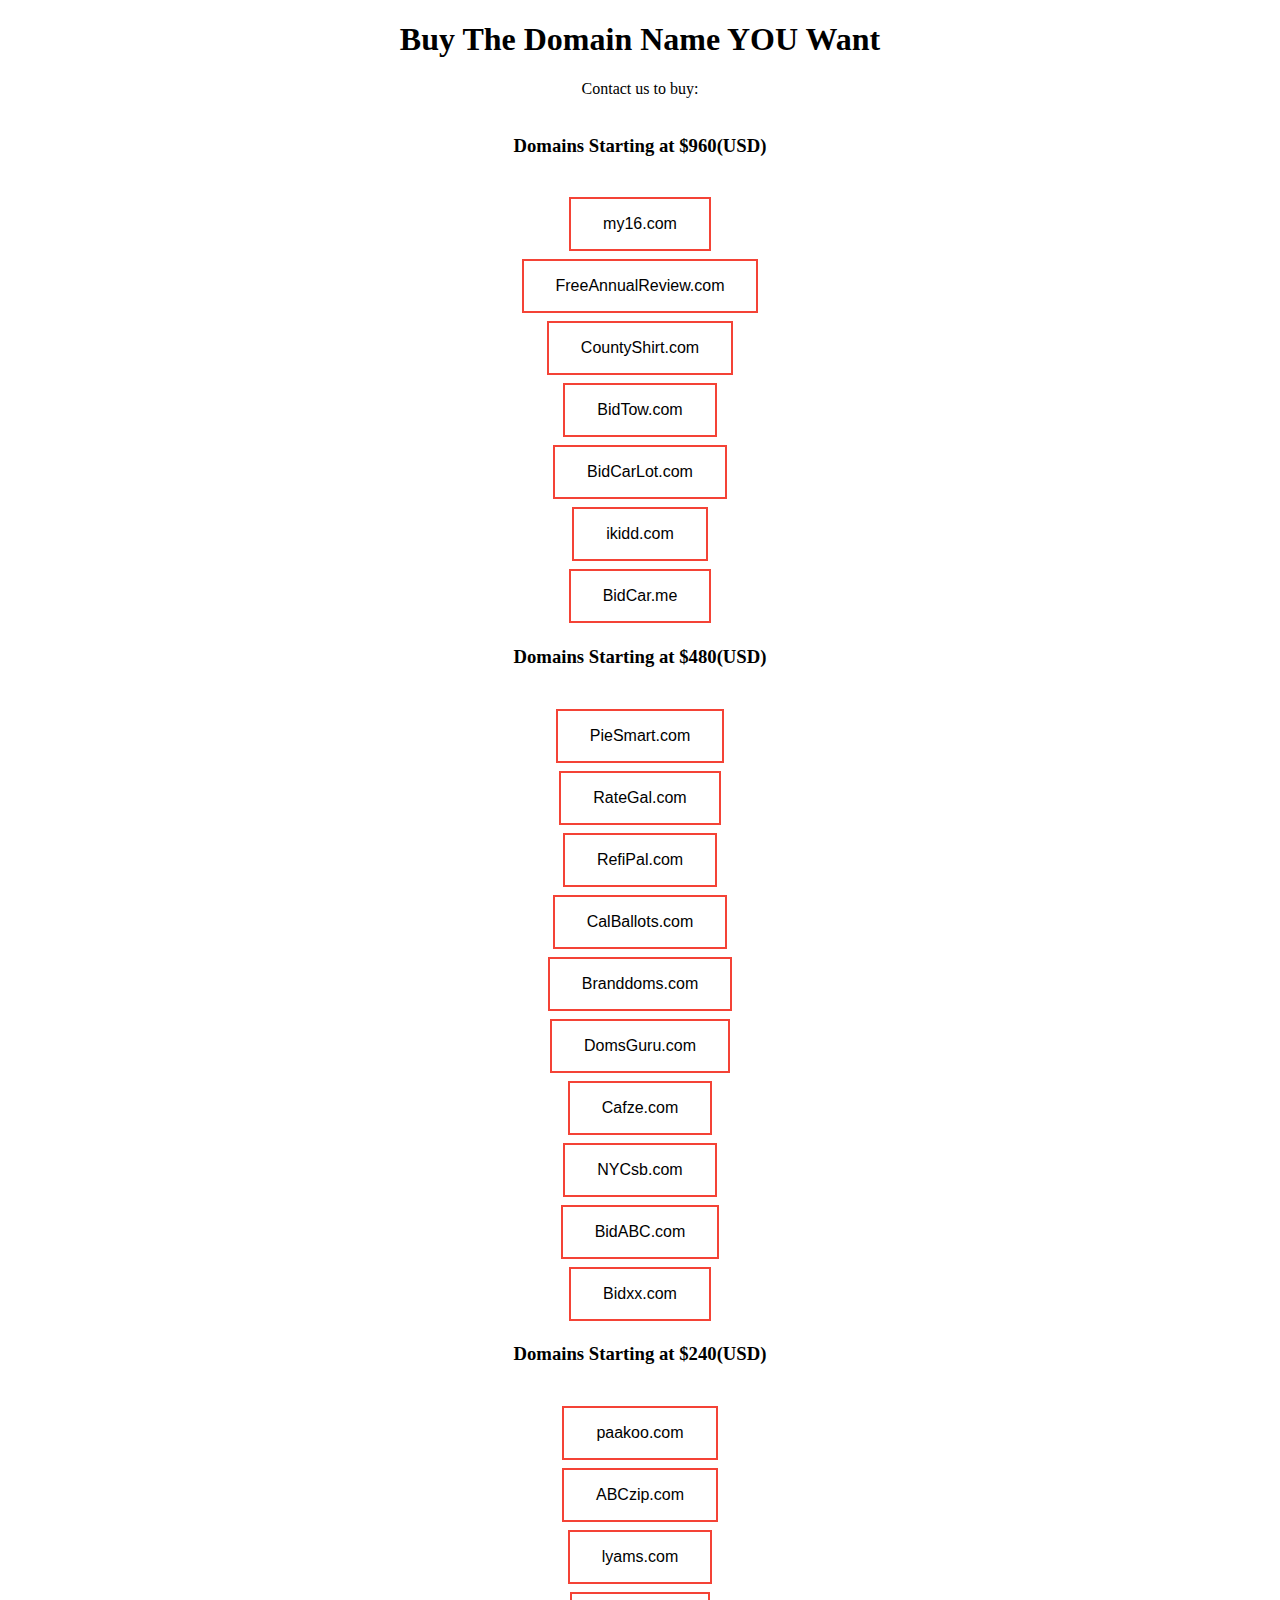
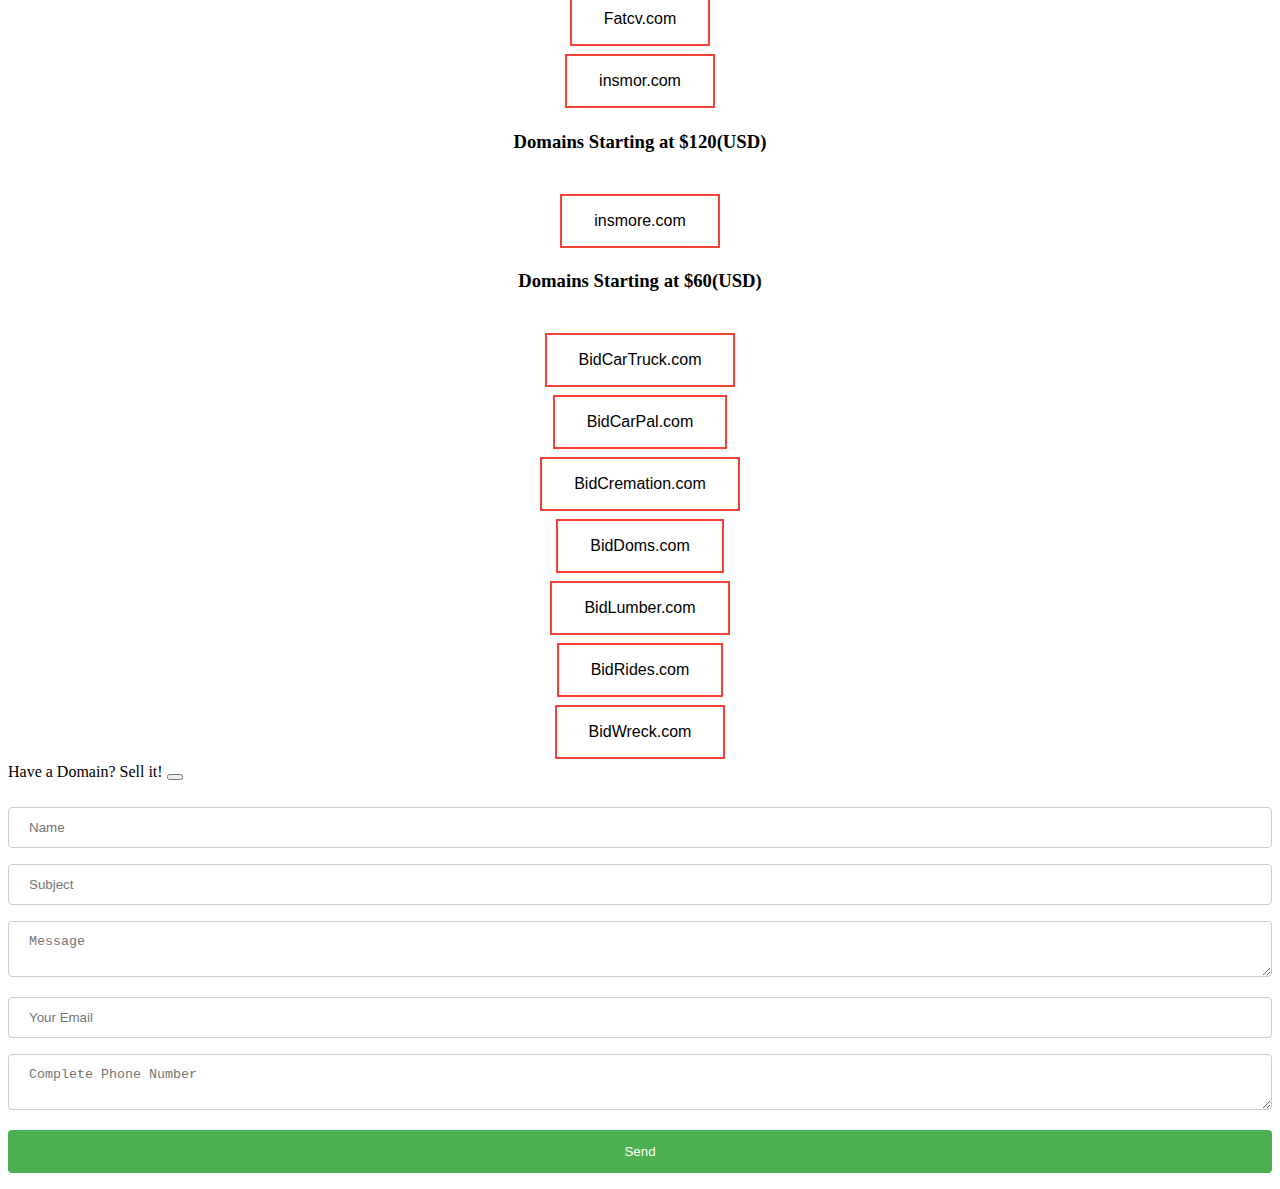
==== index.html @ a27e75c1 "Update index.html" ====
<!DOCTYPE html>
<html>
<head>
  <link rel="stylesheet" href="index.css">
<!--   <link rel="stylesheet" href="https://stackpath.bootstrapcdn.com/bootstrap/4.3.1/css/bootstrap.min.css" integrity="sha384-ggOyR0iXCbMQv3Xipma34MD+dH/1fQ784/j6cY/iJTQUOhcWr7x9JvoRxT2MZw1T" crossorigin="anonymous"> -->
  <Title>Buy The Domain Name YOU Want</Title>
  
    <div style="text-align: center;">
  <h1>Buy The Domain Name YOU Want</h1>
  </div>
  </head>
  <body onload="CreateButtons()">
    <div id="RequestNames" name="RequestNames" style="text-align: center;">
    <p1>Contact us to buy: </p1>
      <BR>
    
  </div>
      <p1>Have a Domain? Sell it!</p1>
      <button style="" onclick=""></button>
    <div style="text-align: center;">
        <script>
      var Buttonsa = [
        //Put the Most expencive at the top!
        ["Error", "100000"],
        //--Name-- -Price(USD)- -Owner-
        ["my16.com", "960", "Jim Grinnel"],
        ["FreeAnnualReview.com", "960", "Jim Grinnel"],
        ["CountyShirt.com", "960", "Jim Grinnel"],
        ["BidTow.com", "960", "Jim Grinnel"],
        ["BidCarLot.com", "960", "Jim Grinnel"],
        ["ikidd.com", "960", "Jim Grinnel"],
        ["BidCar.me", "960", "Jim Grinnel"],
        ["PieSmart.com", "480", "Jim Grinnel"],
        ["RateGal.com", "480", "Jim Grinnel"],
        ["RefiPal.com", "480", "Jim Grinnel"],
        ["CalBallots.com", "480", "Jim Grinnel"],
        ["Branddoms.com", "480", "Jim Grinnel"],
        ["DomsGuru.com", "480", "Jim Grinnel"],
        ["Cafze.com", "480", "Jim Grinnel"],
        ["NYCsb.com", "480", "Jim Grinnel"],
        ["BidABC.com", "480", "Jim Grinnel"],
        ["Bidxx.com", "480", "Jim Grinnel"],
        ["paakoo.com", "240", "Jim Grinnel"],
        ["ABCzip.com", "240", "Jim Grinnel"],
        ["lyams.com", "240", "Jim Grinnel"],
        ["Fatcv.com", "240", "Jim Grinnel"],
        ["insmor.com", "240", "Jim Grinnel"],
        ["insmore.com", "120", "Jim Grinnel"],
        ["BidCarTruck.com", "60", "Jim Grinnel"],
        ["BidCarPal.com", "60", "Jim Grinnel"],
        ["BidCremation.com", "60", "Jim Grinnel"],
        ["BidDoms.com", "60", "Jim Grinnel"],
        ["BidLumber.com", "60", "Jim Grinnel"],
        ["BidRides.com", "60", "Jim Grinnel"],
        ["BidWreck.com", "60", "Jim Grinnel"],
        
      ];
      function CreateButtons(){
        for(var i = 1; i < Buttonsa.length; i++){
          var button;
          var prevousButton = Buttonsa[i-1];
          var thisButton = Buttonsa[i];
          var objTo = document.getElementById('RequestNames');
          objTo.appendChild(document.createElement('br'));
//           console.log(Number(thisButton[1]) + Number(prevousButton[1]));
          if(Number(thisButton[1]) < Number(prevousButton[1])){
//             console.log("Yups");
             var newHeader = document.createElement("h3");
            newHeader.innerHTML = "Domains Starting at $" + thisButton[1] + "(USD)";
            objTo.appendChild(newHeader);
            objTo.appendChild(document.createElement('br'));
          }
          var inputOne = thisButton[0];
          var inputTwo = thisButton[1];
          button = document.createElement("BUTTON");
          button.innerHTML = thisButton[0];
          button.setAttribute("class", "button button3");
          button.setAttribute("id","ButtonId" + i);
          
          button.setAttribute("onClick", "FindAndRedirect("+ i+")");
//           button.onclick = GoToPage(Buttonsa[i][0], Buttonsa[i][1]);
          
          objTo.appendChild(button);
        }
      }
      
       </script>
        <BR>
    
  <form action="https://postmail.invotes.com/send"
    method="post" id="email_form">

    
    <input type="text" id="Name" name="Name" placeholder="Name" />
    <BR>
        
    <input type="text" id="subject" name="subject" placeholder="Subject" />
    <BR>
      
    <textarea name="text" id="Message" placeholder="Message"></textarea>
      <BR>
    <input type="hidden" name="access_token" value="mbf7j3qf4w3hz9mxqxo4c4jk" />
      <!-- return urls can be fully qualified -OR-
         start with / for root relative -OR-
         start with . for url relative --> 
    <input type="hidden" name="success_url" value=".?message=Email+Successfully+Sent%21&isError=0" />
    <input type="hidden" name="error_url" value=".?message=Email+could+not+be+sent.&isError=1" />
   
    <input type="text" name="reply_to"
                placeholder="Your Email" />
        <BR>
<textarea name="PhoneNumbers" id="PhoneNumbers" placeholder="Complete Phone Number"></textarea>
        
   <BR>
    <input id="submit_form" type="submit" value="Send" />
     <!-- not required, but we'd appreciate it if you'd link to us somewhere on your site -->
<!--    <p>Powered by <a href="https://postmail.invotes.com" target="_blank">PostMail</a></p> -->
</form>
     
        <script>
          document.getElementById('submit_form').onclick = function () {
            var newMessage = document.getElementById("Message").value;
        newMessage += ". I am " + document.getElementById("Name").value + ". ";
        newMessage += "My Phone Number(s) are " + document.getElementById("PhoneNumbers").value;
        document.getElementById("Message").value = newMessage;
          }
          
    var submitButton = document.getElementById("submit_form");
    var form = document.getElementById("email_form");
    form.addEventListener("submit", function (e) {
        setTimeout(function() {
            submitButton.value = "Sending...";
            submitButton.disabled = true;
        }, 1);
    });
</script> 
    
     </div>
        
          <script>
      function FindAndRedirect(TheirId){
//         for(var i = 0; i < Buttonsa.length; i++){
//           document.getElementById(""+TheirId);
          GoToPage(Buttonsa[TheirId][0], Buttonsa[TheirId][1]);
//         }
      }
            
            
      function GoToPage(a, b){
        var newText = "I am interested in "+ a;
        var newMessage = "I would like to buy the domain name, " + a + ", for its price, $" + b + "(USD). ";
        document.getElementById("subject").value = newText;
        document.getElementById("Message").value = newMessage;
        window.scrollTo(0,document.body.scrollHeight);
      }
    
    </script>
  </body>
---- index.css ----
.button {
  background-color: #4CAF50; /* Green */
  border: none;
  color: white;
  padding: 16px 32px;
  text-align: center;
  text-decoration: none;
  display: inline-block;
  font-size: 16px;
  margin: 4px 2px;
  -webkit-transition-duration: 0.4s; /* Safari */
  transition-duration: 0.4s;
  cursor: pointer;
}

.button3 {
  background-color: white; 
  color: black; 
  border: 2px solid #f44336;
}

.button3:hover {
  background-color: #f44336;
  color: white;
}

input[type=submit] {
  width: 100%;
  background-color: #4CAF50;
  color: white;
  padding: 14px 20px;
  margin: 8px 0;
  border: none;
  border-radius: 4px;
  cursor: pointer;
}

input[type=submit]:hover {
  background-color: #45a049;
}

input[type=text], select {
  width: 100%;
  padding: 12px 20px;
  margin: 8px 0;
  display: inline-block;
  border: 1px solid #ccc;
  border-radius: 4px;
  box-sizing: border-box;
}

textarea, select {
  width: 100%;
  padding: 12px 20px;
  margin: 8px 0;
  display: inline-block;
  border: 1px solid #ccc;
  border-radius: 4px;
  box-sizing: border-box;
}
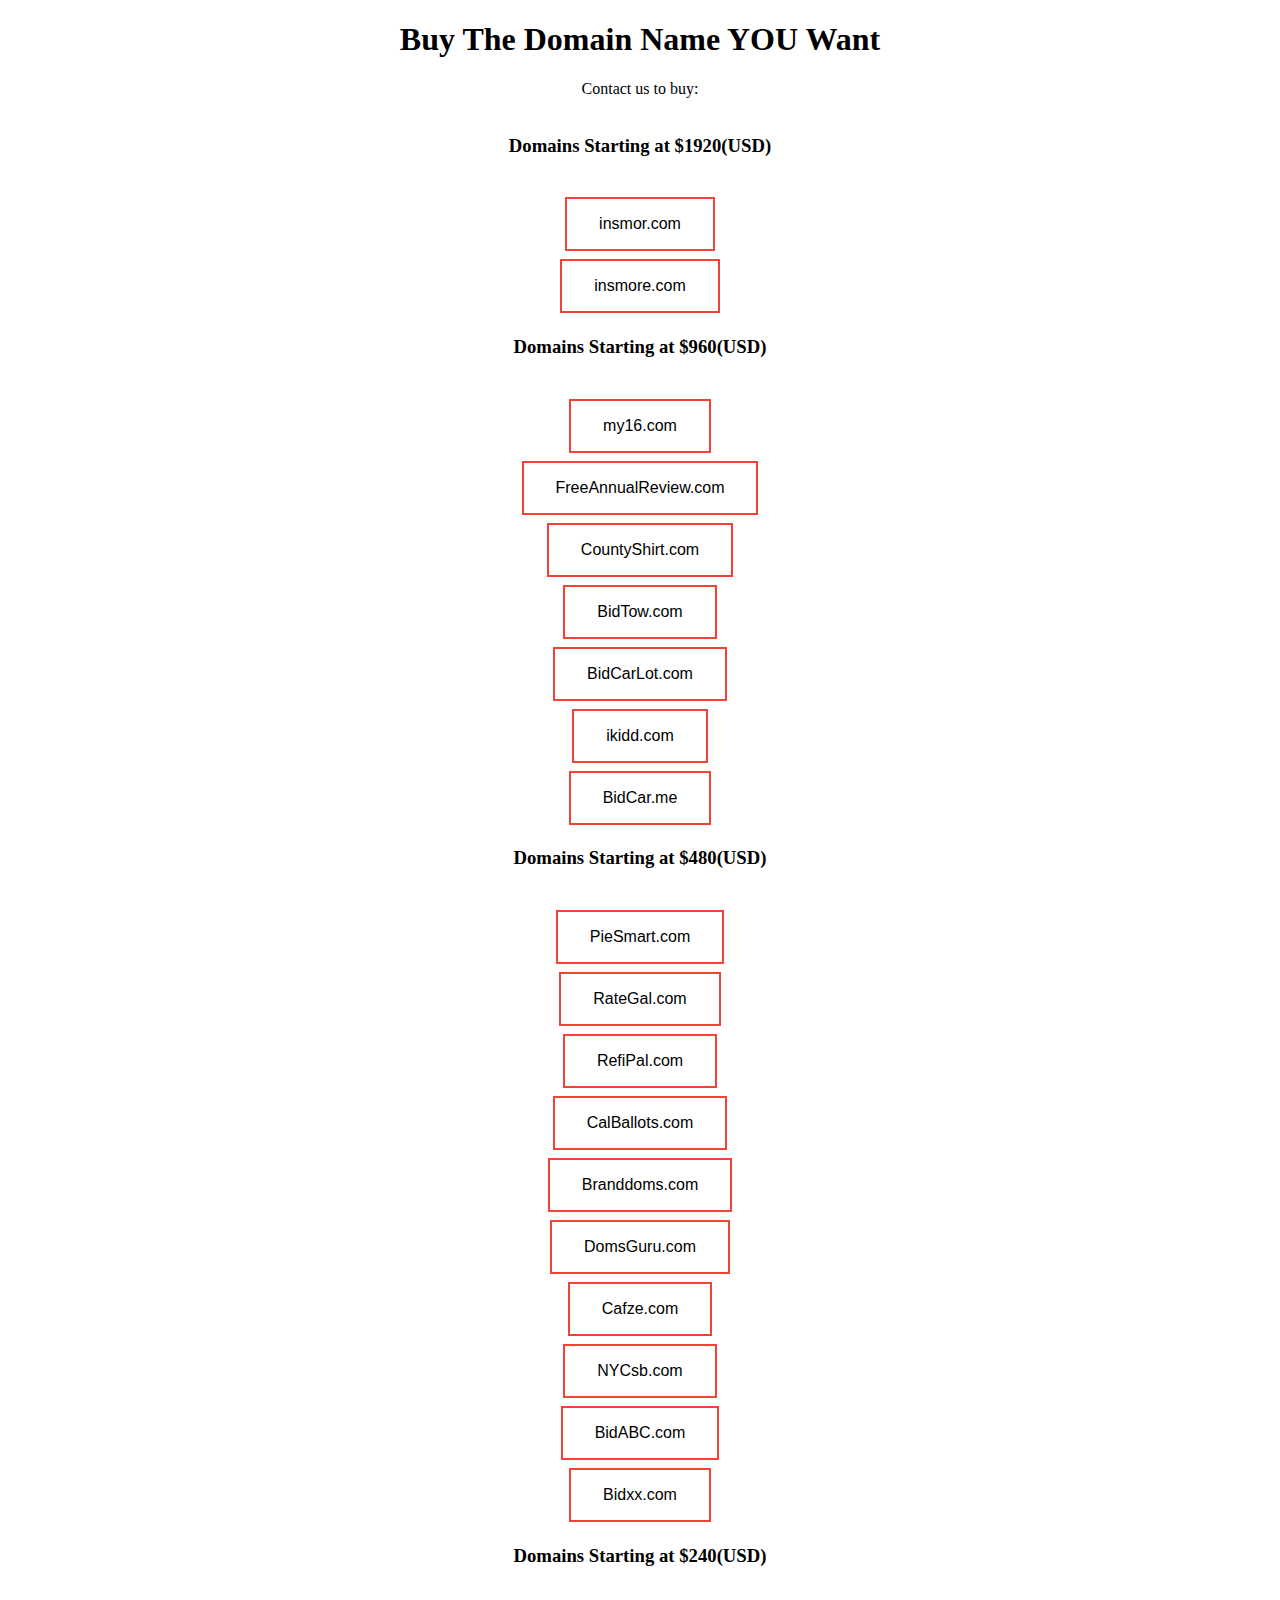
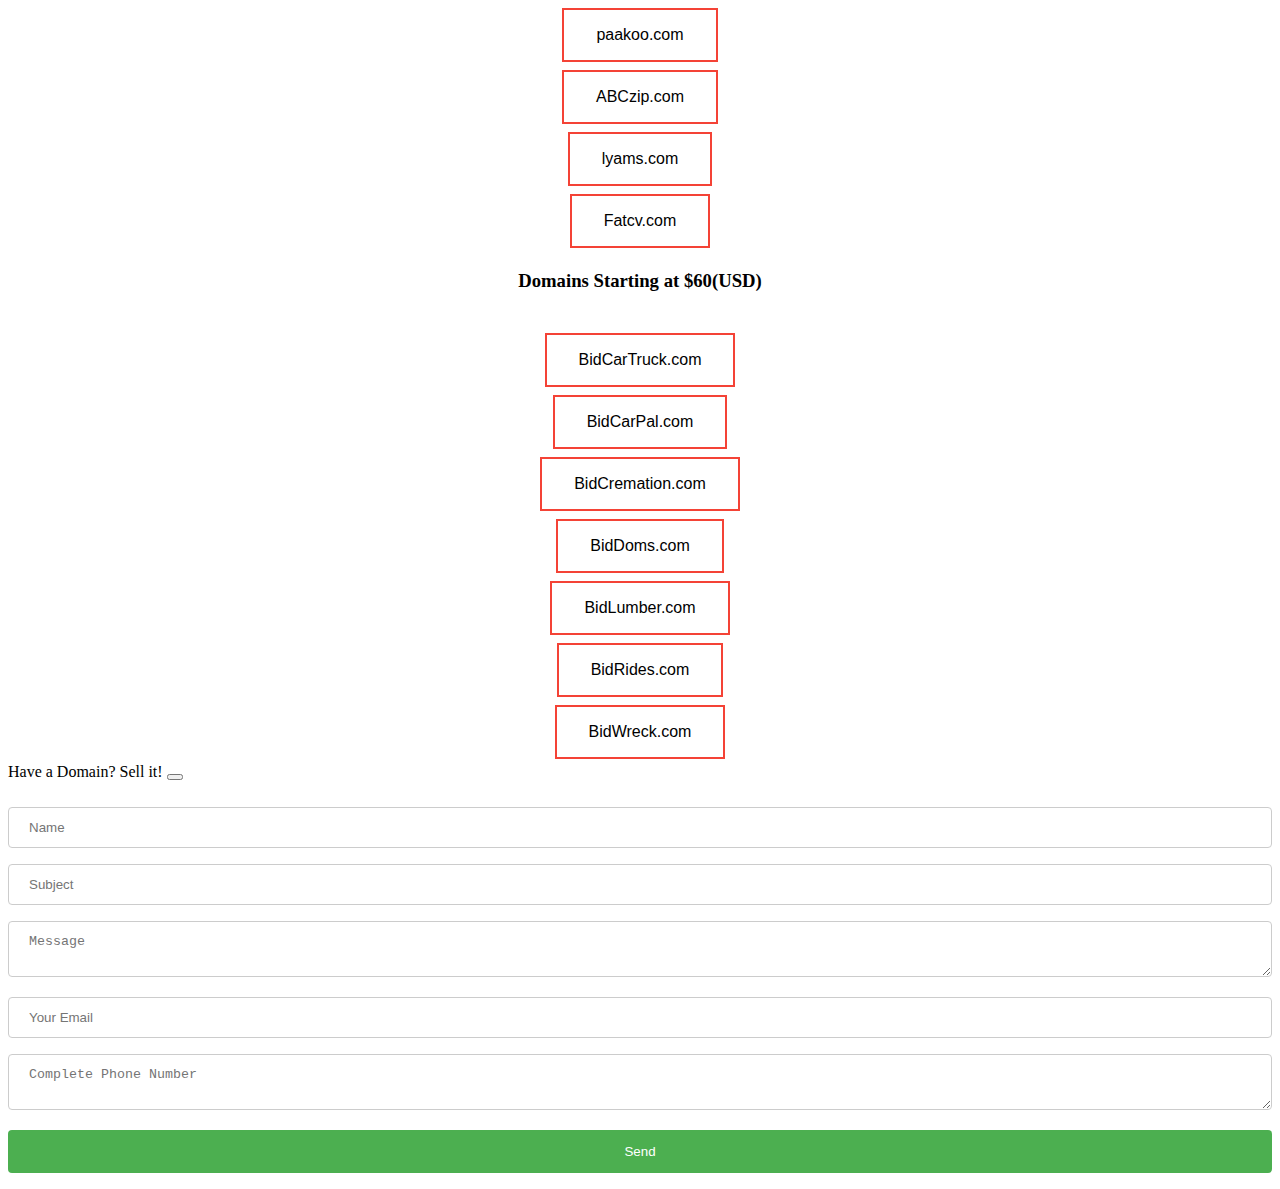
==== commit 76f73ece: "Update index.html" ====
--- a/index.html
+++ b/index.html
@@ -23,6 +23,8 @@
         //Put the Most expencive at the top!
         ["Error", "100000"],
         //--Name-- -Price(USD)- -Owner-
+         ["insmor.com", "1920", "Jim Grinnel"],
+        ["insmore.com", "1920", "Jim Grinnel"],
         ["my16.com", "960", "Jim Grinnel"],
         ["FreeAnnualReview.com", "960", "Jim Grinnel"],
         ["CountyShirt.com", "960", "Jim Grinnel"],
@@ -44,8 +46,6 @@
         ["ABCzip.com", "240", "Jim Grinnel"],
         ["lyams.com", "240", "Jim Grinnel"],
         ["Fatcv.com", "240", "Jim Grinnel"],
-        ["insmor.com", "240", "Jim Grinnel"],
-        ["insmore.com", "120", "Jim Grinnel"],
         ["BidCarTruck.com", "60", "Jim Grinnel"],
         ["BidCarPal.com", "60", "Jim Grinnel"],
         ["BidCremation.com", "60", "Jim Grinnel"],
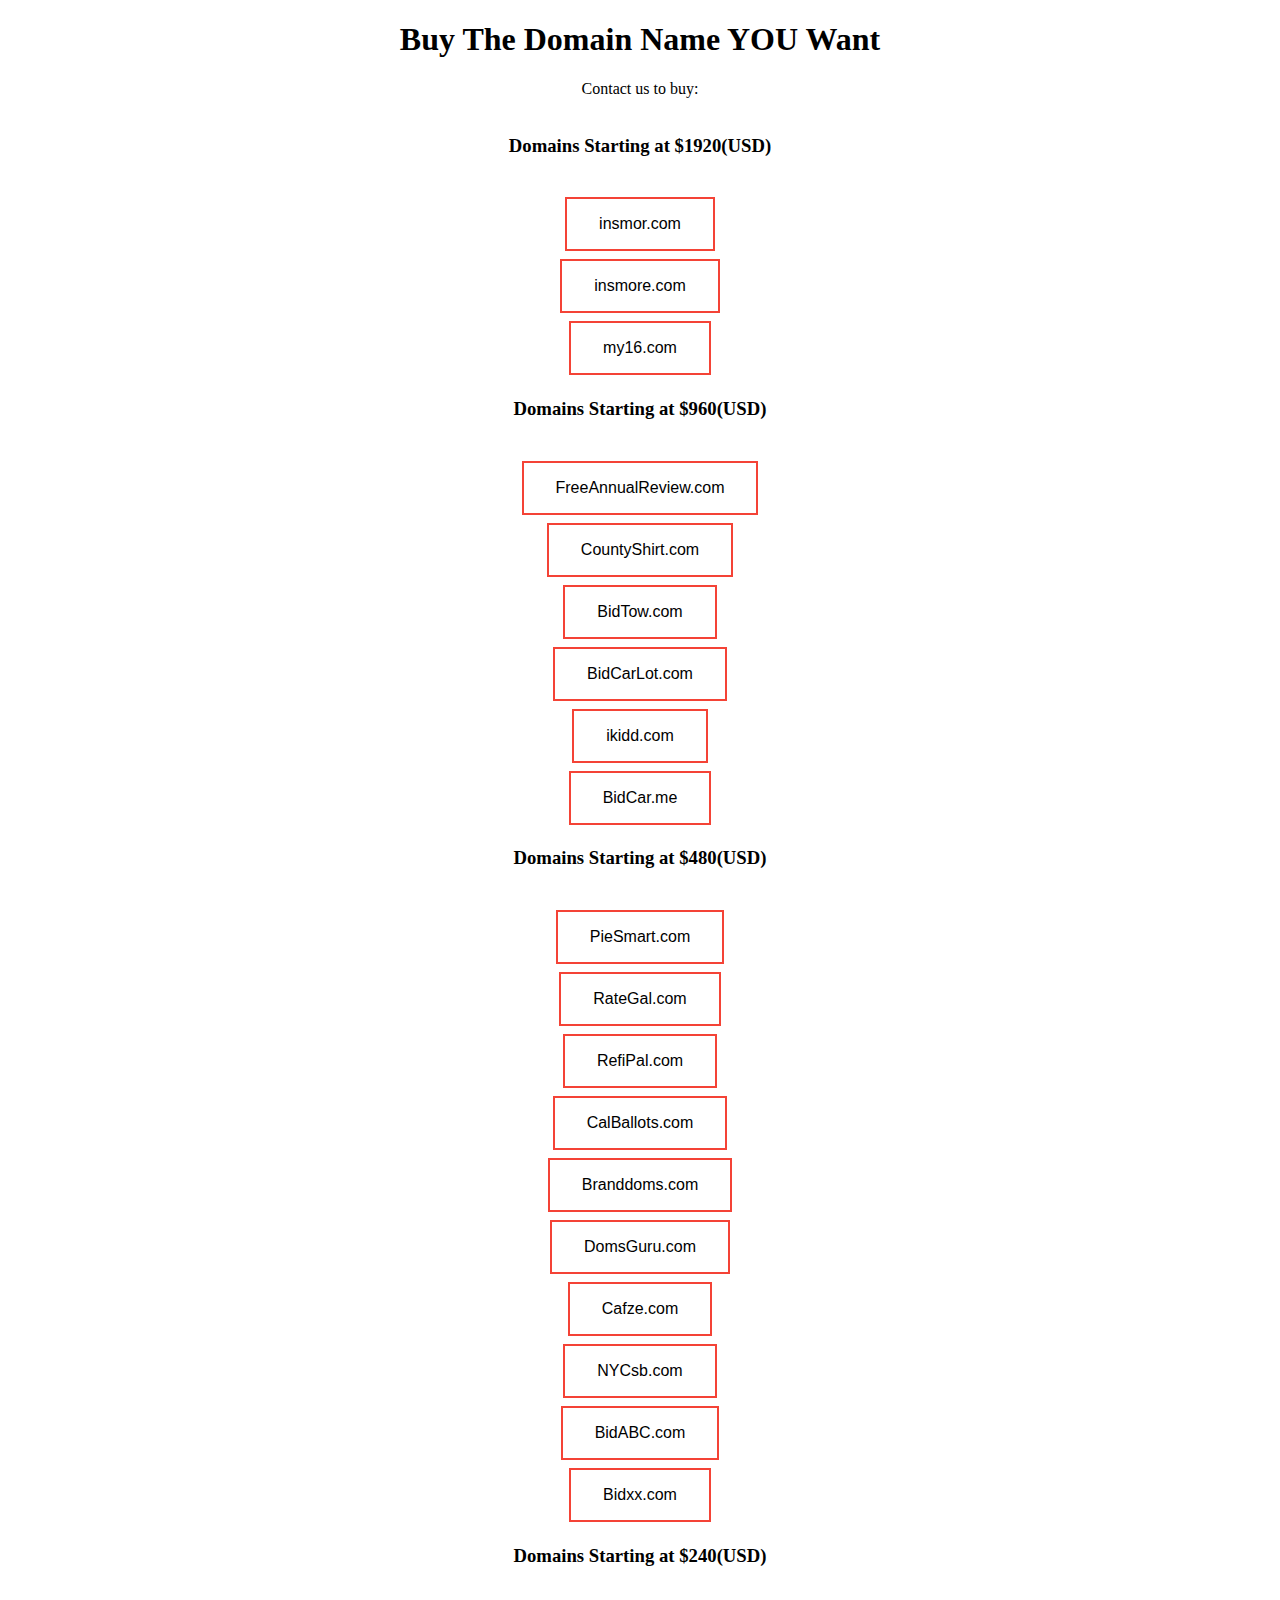
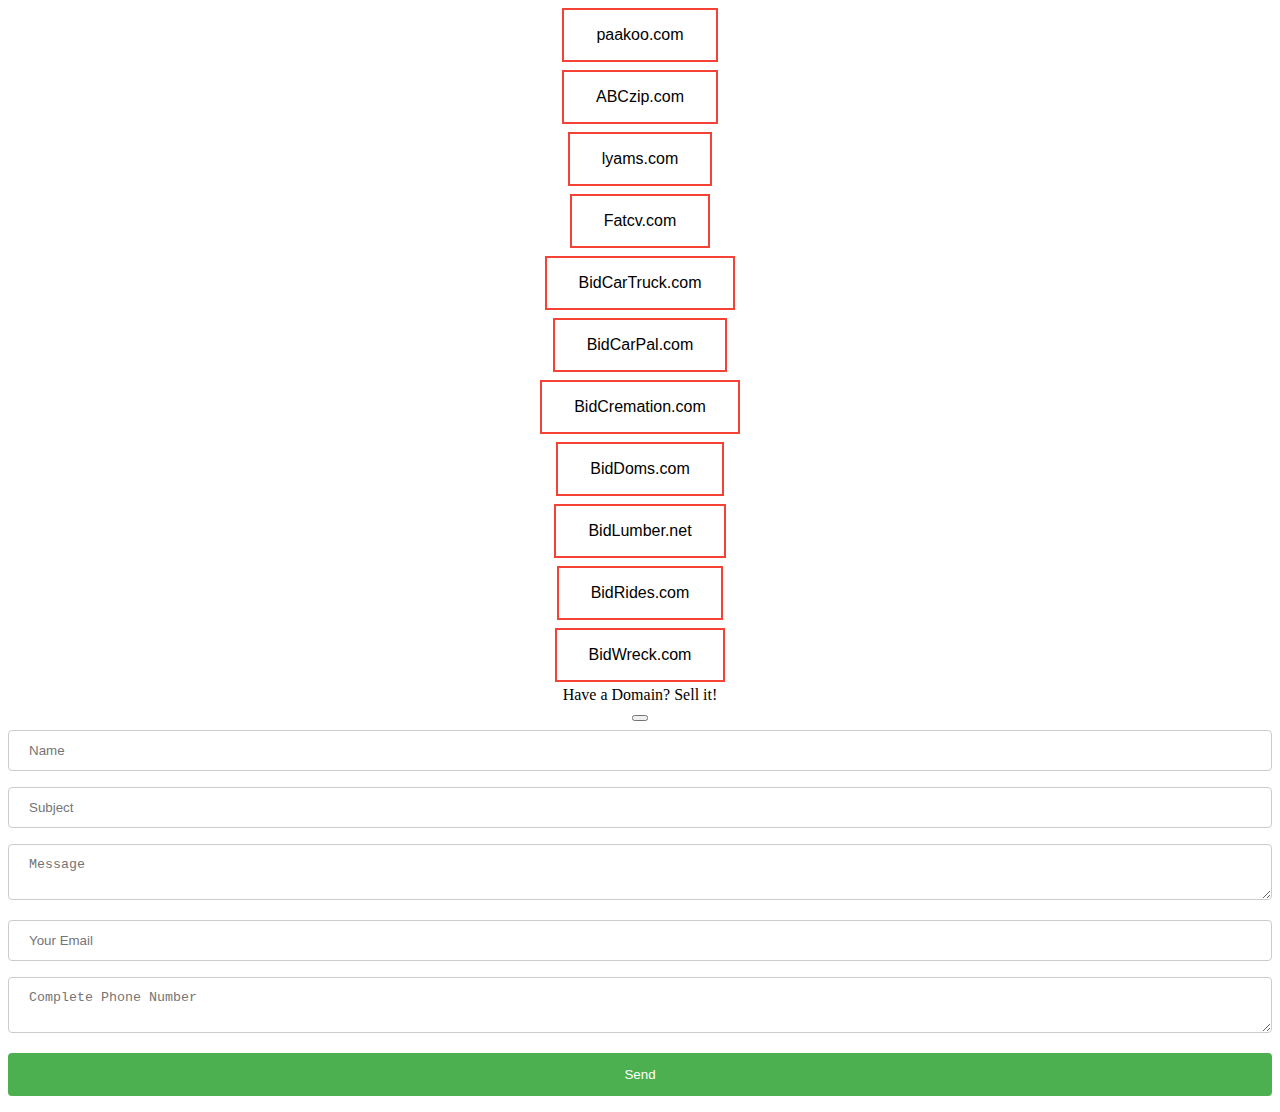
==== commit d43c81ee: "Update index.html" ====
--- a/index.html
+++ b/index.html
@@ -15,9 +15,10 @@
       <BR>
     
   </div>
-      <p1>Have a Domain? Sell it!</p1>
+      
+    <div style="text-align: center;">
+      <p1>Have a Domain? Sell it!</p1><BR>
       <button style="" onclick=""></button>
-    <div style="text-align: center;">
         <script>
       var Buttonsa = [
         //Put the Most expencive at the top!
@@ -25,7 +26,7 @@
         //--Name-- -Price(USD)- -Owner-
          ["insmor.com", "1920", "Jim Grinnel"],
         ["insmore.com", "1920", "Jim Grinnel"],
-        ["my16.com", "960", "Jim Grinnel"],
+        ["my16.com", "1920", "Jim Grinnel"],
         ["FreeAnnualReview.com", "960", "Jim Grinnel"],
         ["CountyShirt.com", "960", "Jim Grinnel"],
         ["BidTow.com", "960", "Jim Grinnel"],
@@ -46,13 +47,13 @@
         ["ABCzip.com", "240", "Jim Grinnel"],
         ["lyams.com", "240", "Jim Grinnel"],
         ["Fatcv.com", "240", "Jim Grinnel"],
-        ["BidCarTruck.com", "60", "Jim Grinnel"],
-        ["BidCarPal.com", "60", "Jim Grinnel"],
-        ["BidCremation.com", "60", "Jim Grinnel"],
-        ["BidDoms.com", "60", "Jim Grinnel"],
-        ["BidLumber.com", "60", "Jim Grinnel"],
-        ["BidRides.com", "60", "Jim Grinnel"],
-        ["BidWreck.com", "60", "Jim Grinnel"],
+        ["BidCarTruck.com", "240", "Jim Grinnel"],
+        ["BidCarPal.com", "240", "Jim Grinnel"],
+        ["BidCremation.com", "240", "Jim Grinnel"],
+        ["BidDoms.com", "240", "Jim Grinnel"],
+        ["BidLumber.net", "240", "Jim Grinnel"],
+        ["BidRides.com", "240", "Jim Grinnel"],
+        ["BidWreck.com", "240", "Jim Grinnel"],
         
       ];
       function CreateButtons(){
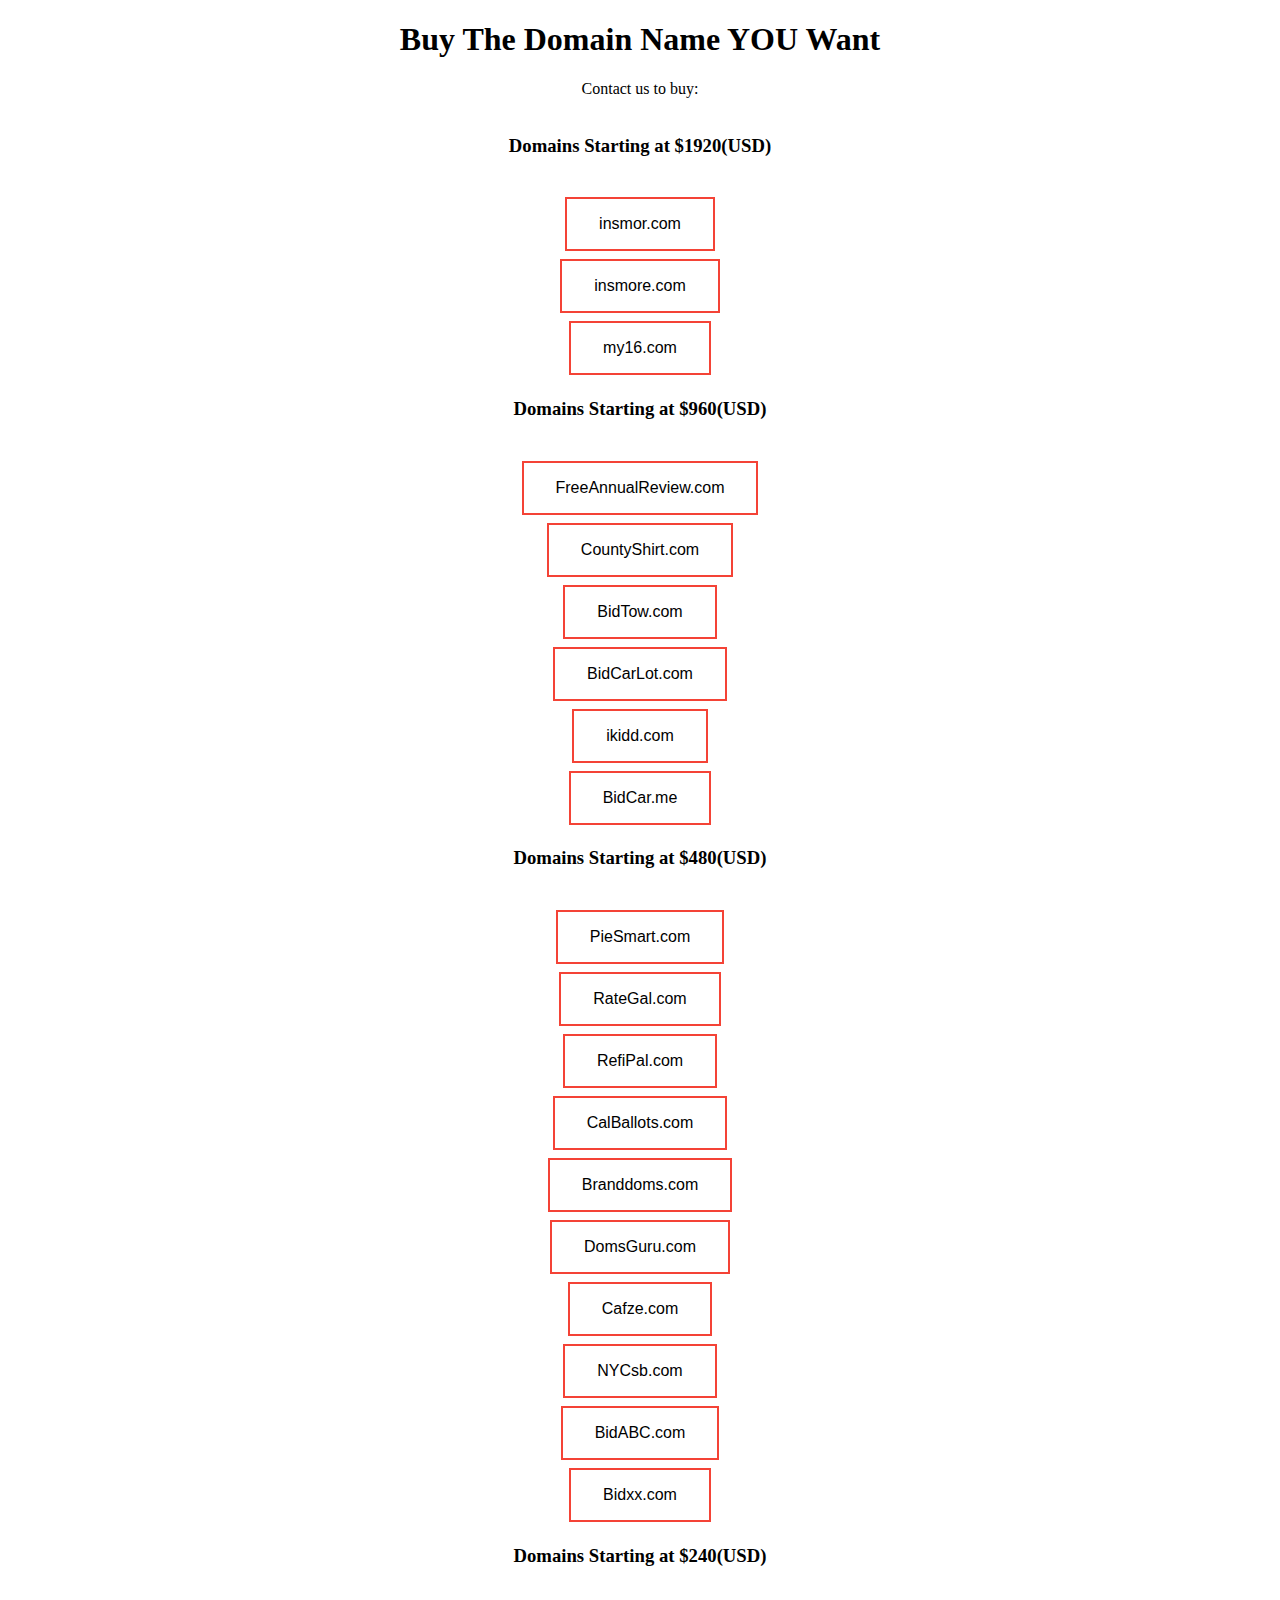
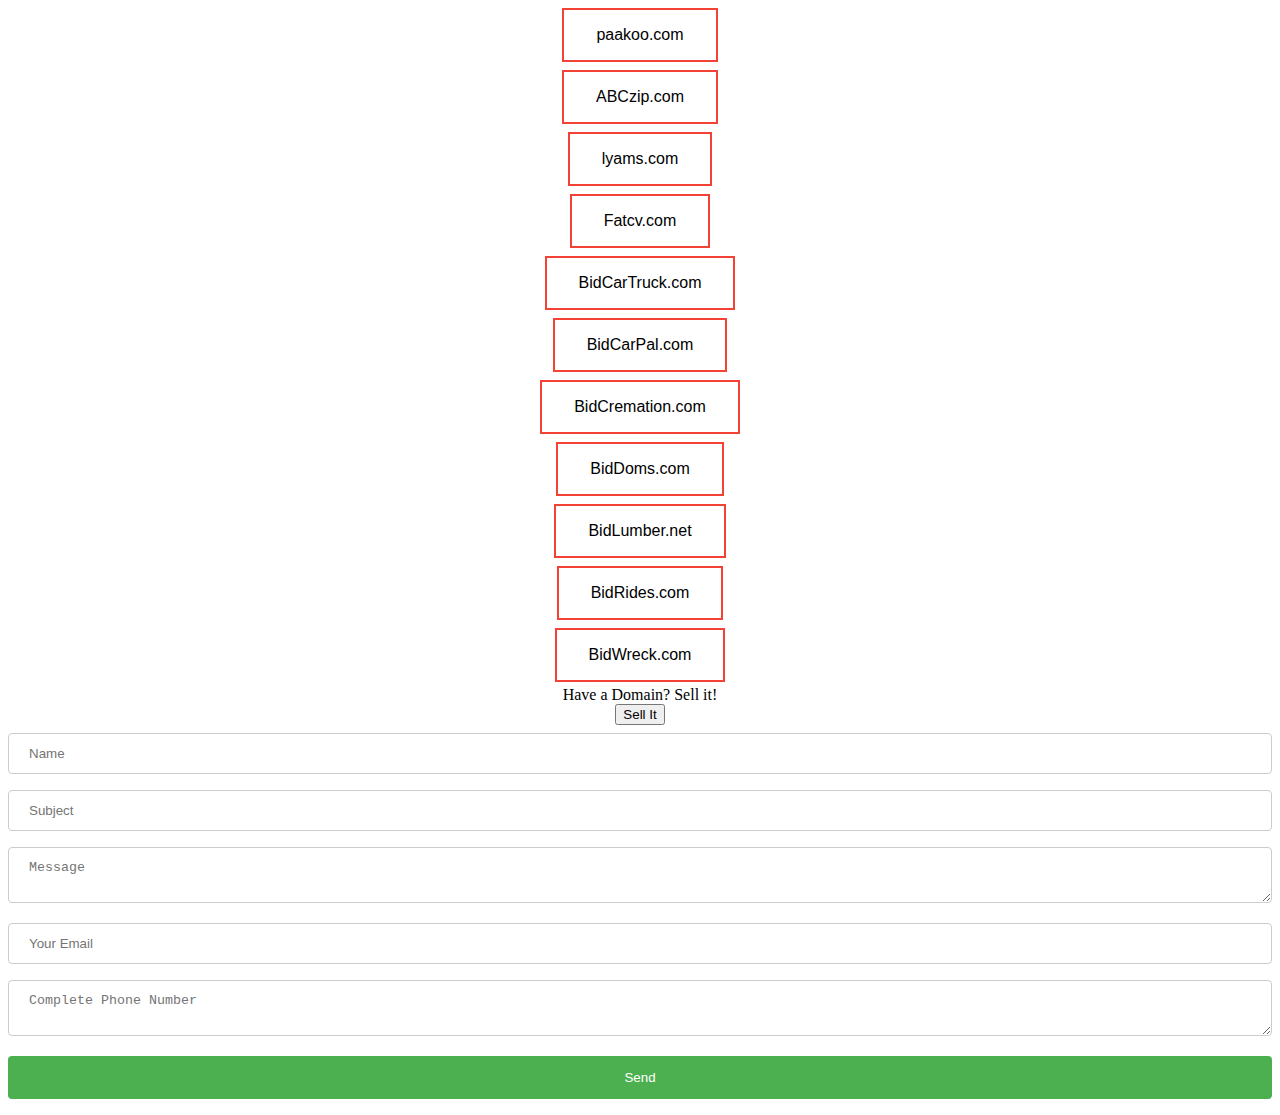
==== commit b2c0ef34: "Update index.html" ====
--- a/index.html
+++ b/index.html
@@ -18,7 +18,7 @@
       
     <div style="text-align: center;">
       <p1>Have a Domain? Sell it!</p1><BR>
-      <button style="" onclick=""></button>
+      <button style="button button2" onclick='function(){location.replace("/Sell.html")}'>Sell It</button>
         <script>
       var Buttonsa = [
         //Put the Most expencive at the top!
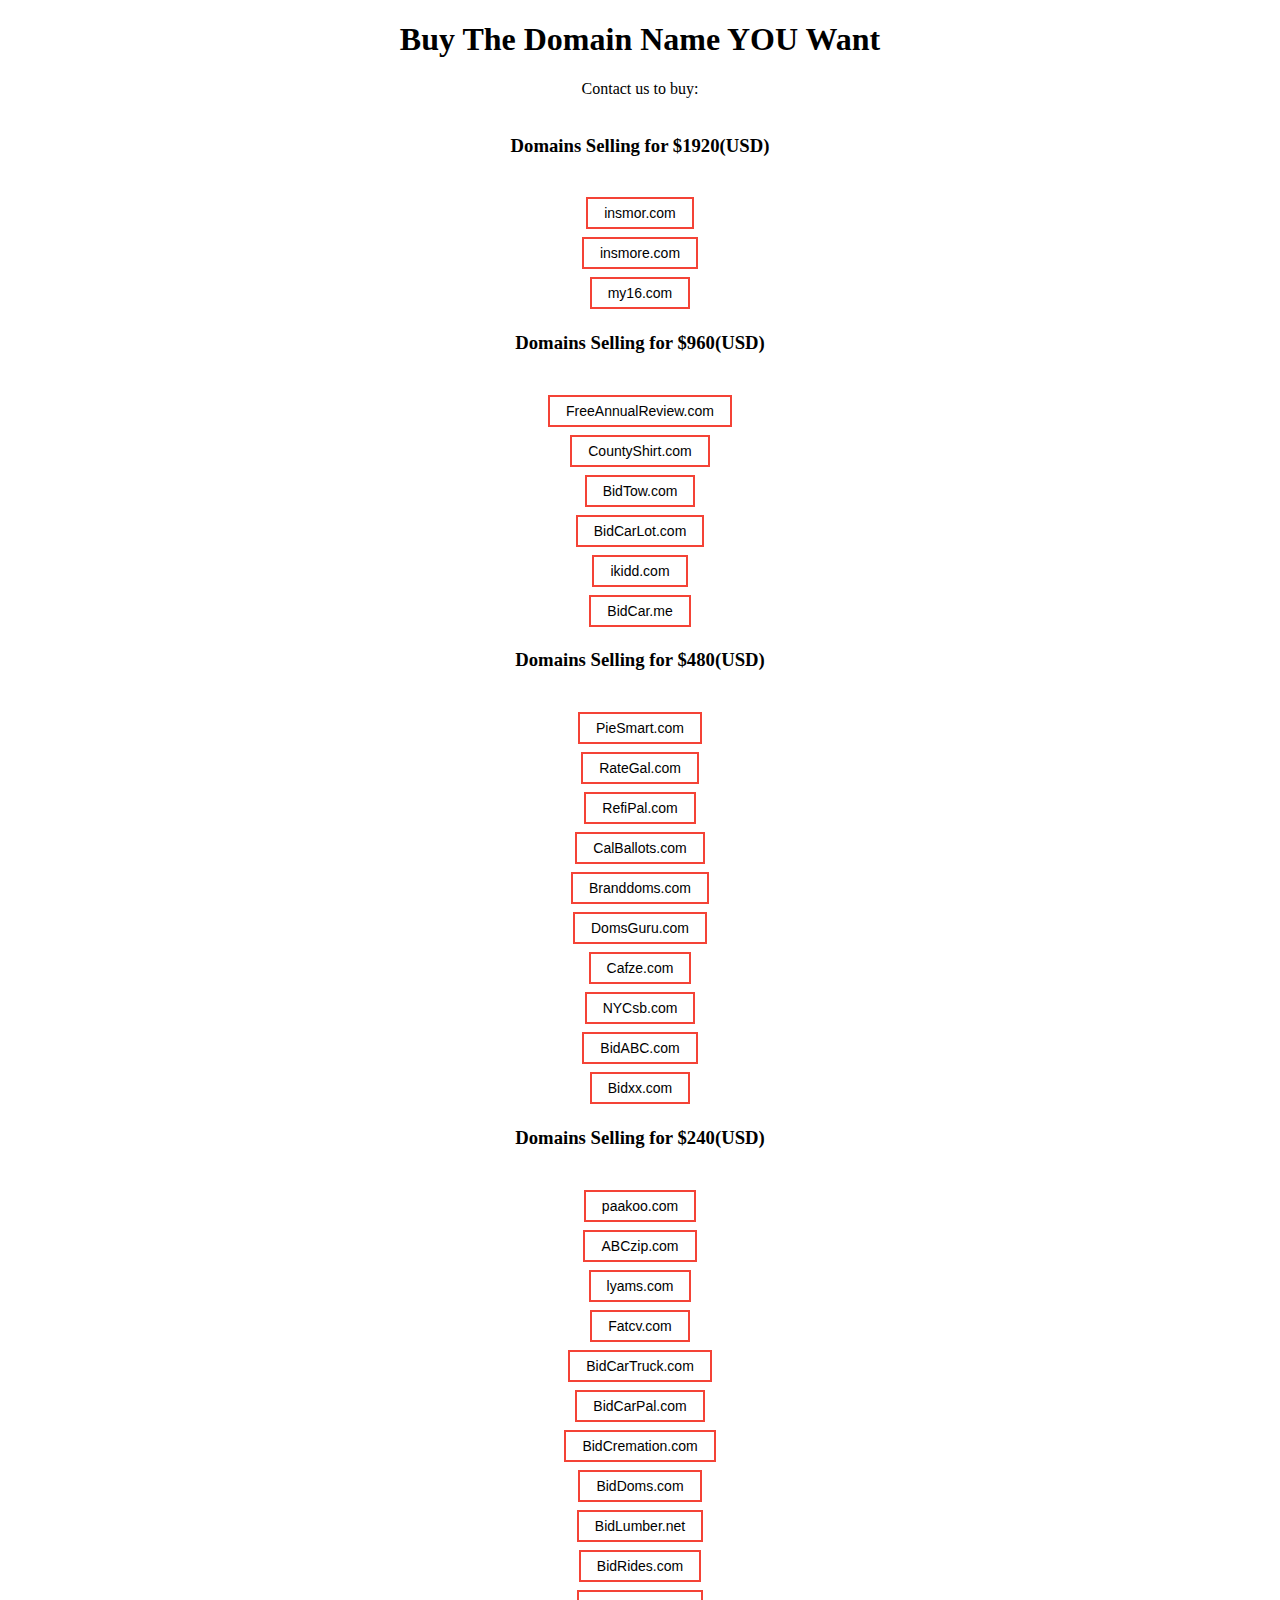
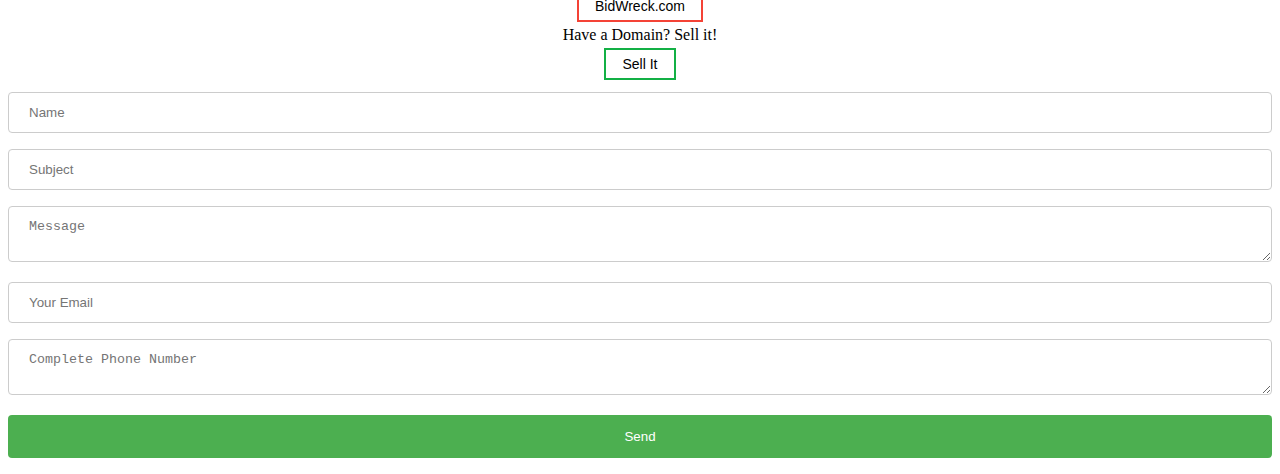
==== commit e63cd3a3: "Update index.html" ====
--- a/index.html
+++ b/index.html
@@ -2,6 +2,8 @@
 <html>
 <head>
   <link rel="stylesheet" href="index.css">
+  <link rel="icon" href="favicon.ico">
+
 <!--   <link rel="stylesheet" href="https://stackpath.bootstrapcdn.com/bootstrap/4.3.1/css/bootstrap.min.css" integrity="sha384-ggOyR0iXCbMQv3Xipma34MD+dH/1fQ784/j6cY/iJTQUOhcWr7x9JvoRxT2MZw1T" crossorigin="anonymous"> -->
   <Title>Buy The Domain Name YOU Want</Title>
   
@@ -18,7 +20,7 @@
       
     <div style="text-align: center;">
       <p1>Have a Domain? Sell it!</p1><BR>
-      <button style="button button2" onclick='function(){location.replace("/Sell.html")}'>Sell It</button>
+      <button class="button button2" onclick='location.replace("Sell.html")'>Sell It</button>
         <script>
       var Buttonsa = [
         //Put the Most expencive at the top!
@@ -67,7 +69,7 @@
           if(Number(thisButton[1]) < Number(prevousButton[1])){
 //             console.log("Yups");
              var newHeader = document.createElement("h3");
-            newHeader.innerHTML = "Domains Starting at $" + thisButton[1] + "(USD)";
+            newHeader.innerHTML = "Domains Selling for $" + thisButton[1] + "(USD)";
             objTo.appendChild(newHeader);
             objTo.appendChild(document.createElement('br'));
           }
--- a/index.css
+++ b/index.css
@@ -2,11 +2,11 @@
   background-color: #4CAF50; /* Green */
   border: none;
   color: white;
-  padding: 16px 32px;
+  padding: 6px 16px;
   text-align: center;
   text-decoration: none;
   display: inline-block;
-  font-size: 16px;
+  font-size: 14px;
   margin: 4px 2px;
   -webkit-transition-duration: 0.4s; /* Safari */
   transition-duration: 0.4s;
@@ -21,6 +21,17 @@
 
 .button3:hover {
   background-color: #f44336;
+  color: white;
+}
+
+.button2 {
+  background-color: white; 
+  color: black; 
+  border: 2px solid #13b045;
+}
+
+.button2:hover {
+  background-color: #13b045;
   color: white;
 }
 
